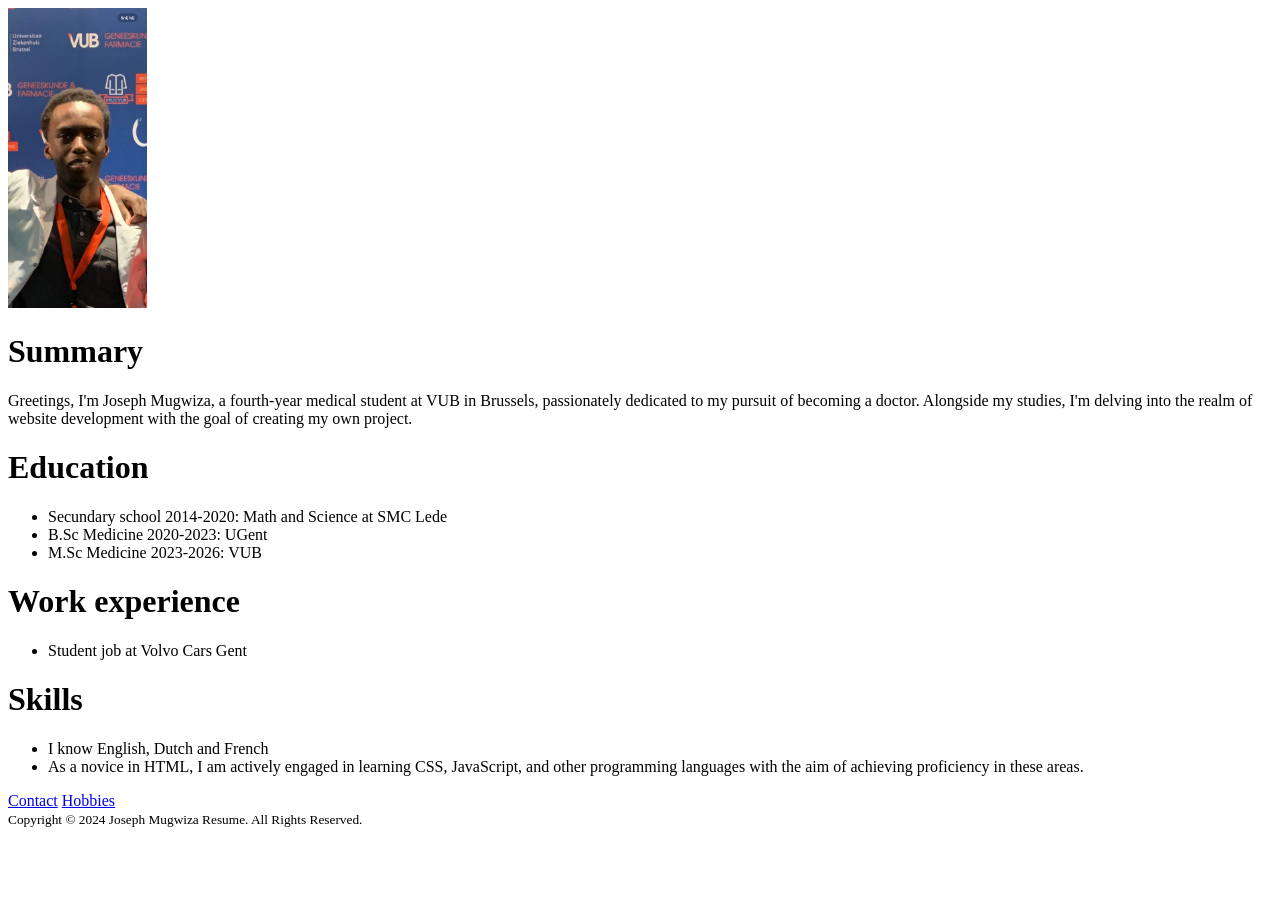
==== index.html @ e439ec11 "Add files via upload" ====
<!DOCTYPE html>
<html lang="en">
    <head>
        <meta charset="UTF-8">
        <title>My Resume</title>
    </head>

    <body>
        <img src="./Pictures/431988660_1593142338114975_5102430991153926526_n.jpg" alt="picture of myself" height="300"> 
        
        <h1>Summary</h1>
        <p>Greetings, I'm Joseph Mugwiza, a fourth-year medical student at VUB in Brussels, passionately dedicated to my pursuit of becoming a doctor. Alongside my studies, I'm delving into the realm of website development with the goal of creating my own project. </p>
        
        <h1>Education</h1>
        <ul> 
            <li>Secundary school 2014-2020: Math and Science at SMC Lede</li>
            <li>B.Sc Medicine 2020-2023: UGent</li>
            <li>M.Sc Medicine 2023-2026: VUB</li>
        </ul>

        <h1>Work experience</h1>
        <ul>
            <li>Student job at Volvo Cars Gent</li>
        </ul>

        <h1>Skills</h1>
        <ul>
            <li>I know English, Dutch and French</li>
            <li>As a novice in HTML, I am actively engaged in learning CSS, JavaScript, and other programming languages with the aim of achieving proficiency in these areas.</li>
        </ul>

        <a href="./Pages/contact.html">Contact</a>
        <a href="./Pages/hobbies.html">Hobbies</a>

        <footer>
            <small>Copyright © 2024 Joseph Mugwiza Resume. All Rights Reserved.</small>
        </footer>
    </body>
</html>
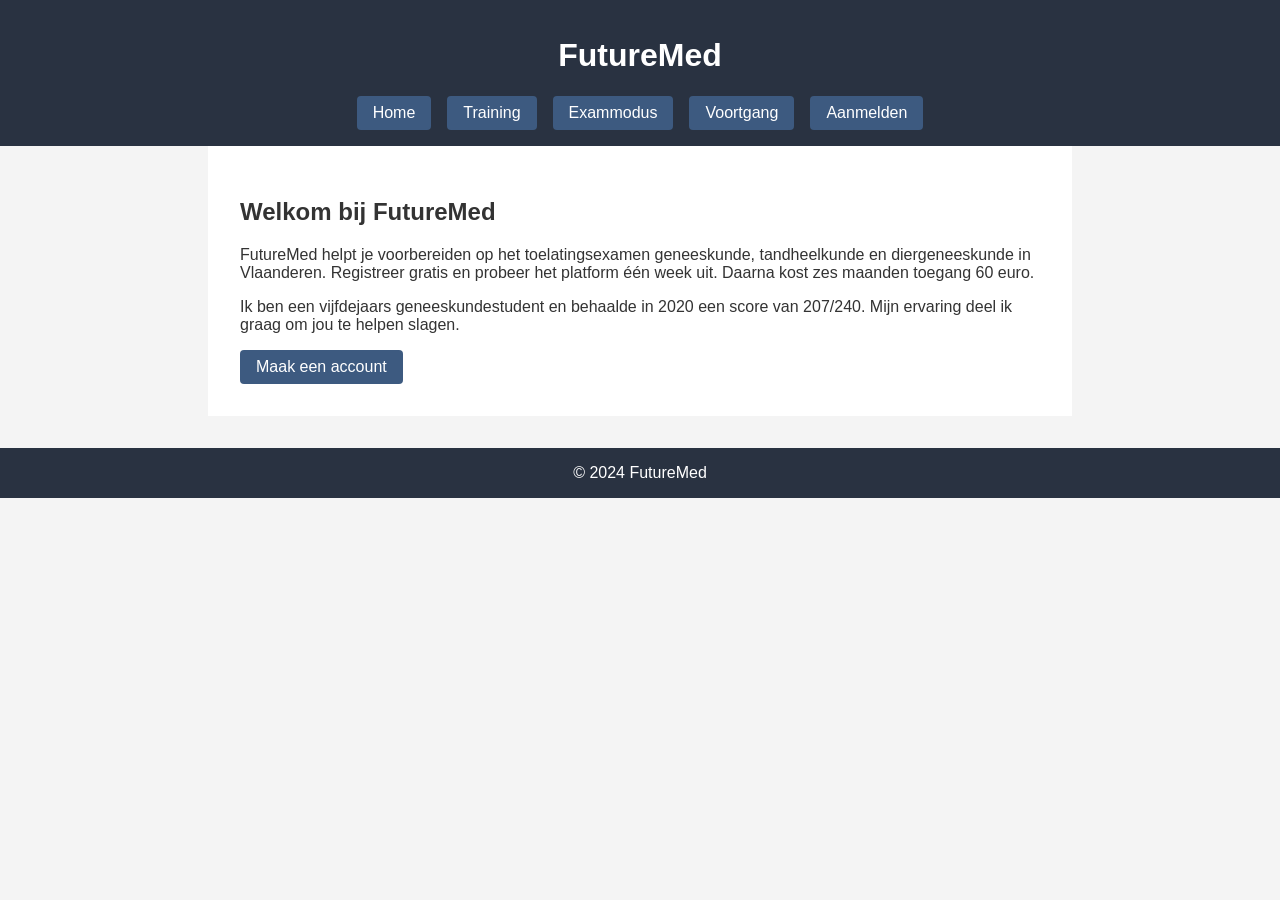
==== commit df1c5211: "Create FutureMed demo website" ====
--- a/index.html
+++ b/index.html
@@ -1,39 +1,30 @@
-<!DOCTYPE html>
-<html lang="en">
-    <head>
-        <meta charset="UTF-8">
-        <title>My Resume</title>
-    </head>
-
-    <body>
-        <img src="./Pictures/431988660_1593142338114975_5102430991153926526_n.jpg" alt="picture of myself" height="300"> 
-        
-        <h1>Summary</h1>
-        <p>Greetings, I'm Joseph Mugwiza, a fourth-year medical student at VUB in Brussels, passionately dedicated to my pursuit of becoming a doctor. Alongside my studies, I'm delving into the realm of website development with the goal of creating my own project. </p>
-        
-        <h1>Education</h1>
-        <ul> 
-            <li>Secundary school 2014-2020: Math and Science at SMC Lede</li>
-            <li>B.Sc Medicine 2020-2023: UGent</li>
-            <li>M.Sc Medicine 2023-2026: VUB</li>
-        </ul>
-
-        <h1>Work experience</h1>
-        <ul>
-            <li>Student job at Volvo Cars Gent</li>
-        </ul>
-
-        <h1>Skills</h1>
-        <ul>
-            <li>I know English, Dutch and French</li>
-            <li>As a novice in HTML, I am actively engaged in learning CSS, JavaScript, and other programming languages with the aim of achieving proficiency in these areas.</li>
-        </ul>
-
-        <a href="./Pages/contact.html">Contact</a>
-        <a href="./Pages/hobbies.html">Hobbies</a>
-
-        <footer>
-            <small>Copyright © 2024 Joseph Mugwiza Resume. All Rights Reserved.</small>
-        </footer>
-    </body>
-</html>+<!DOCTYPE html>
+<html lang="nl">
+<head>
+    <meta charset="UTF-8">
+    <meta name="viewport" content="width=device-width, initial-scale=1.0">
+    <title>FutureMed</title>
+    <link rel="stylesheet" href="css/style.css">
+</head>
+<body>
+    <header>
+        <h1>FutureMed</h1>
+        <nav>
+            <a href="index.html">Home</a>
+            <a href="Pages/training.html">Training</a>
+            <a href="Pages/exam.html">Exammodus</a>
+            <a href="Pages/progress.html">Voortgang</a>
+            <a href="Pages/signup.html">Aanmelden</a>
+        </nav>
+    </header>
+    <main>
+        <h2>Welkom bij FutureMed</h2>
+        <p>FutureMed helpt je voorbereiden op het toelatingsexamen geneeskunde, tandheelkunde en diergeneeskunde in Vlaanderen. Registreer gratis en probeer het platform één week uit. Daarna kost zes maanden toegang 60 euro.</p>
+        <p>Ik ben een vijfdejaars geneeskundestudent en behaalde in 2020 een score van 207/240. Mijn ervaring deel ik graag om jou te helpen slagen.</p>
+        <a class="button" href="Pages/signup.html">Maak een account</a>
+    </main>
+    <footer>
+        &copy; 2024 FutureMed
+    </footer>
+</body>
+</html>
--- a/css/style.css
+++ b/css/style.css
@@ -0,0 +1,55 @@
+body {
+    font-family: Arial, sans-serif;
+    margin: 0;
+    padding: 0;
+    background-color: #f4f4f4;
+    color: #333;
+}
+header {
+    background-color: #293241;
+    color: white;
+    padding: 1rem;
+    text-align: center;
+}
+nav {
+    display: flex;
+    justify-content: center;
+    gap: 1rem;
+    margin-top: 1rem;
+}
+nav a {
+    color: white;
+    text-decoration: none;
+    background-color: #3d5a80;
+    padding: 0.5rem 1rem;
+    border-radius: 4px;
+}
+nav a:hover {
+    background-color: #98c1d9;
+    color: #293241;
+}
+main {
+    padding: 2rem;
+    max-width: 800px;
+    margin: auto;
+    background-color: white;
+}
+footer {
+    text-align: center;
+    padding: 1rem;
+    background-color: #293241;
+    color: white;
+    margin-top: 2rem;
+}
+.button {
+    display: inline-block;
+    padding: 0.5rem 1rem;
+    background-color: #3d5a80;
+    color: white;
+    border-radius: 4px;
+    text-decoration: none;
+}
+.button:hover {
+    background-color: #98c1d9;
+    color: #293241;
+}
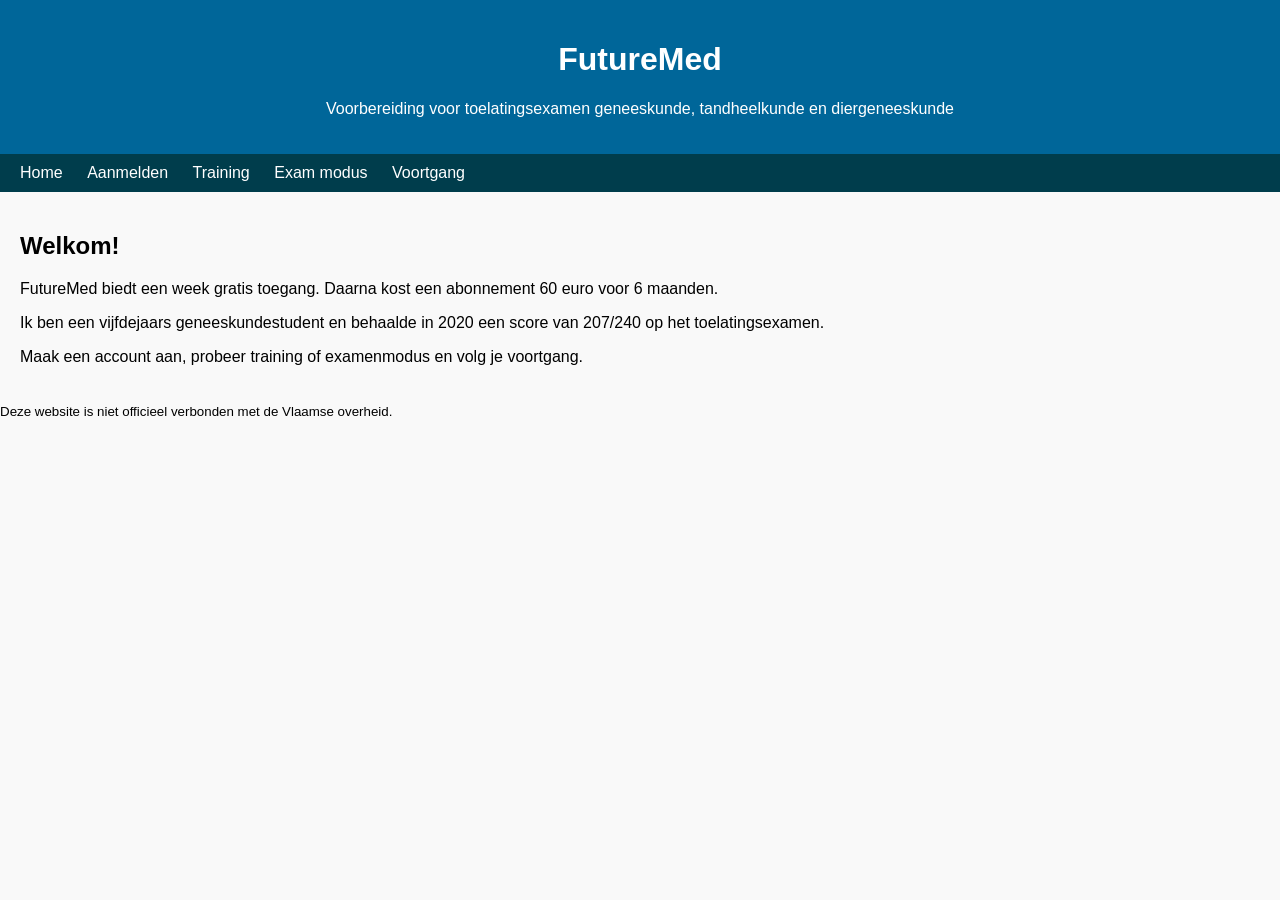
==== commit 73deb595: "Add FutureMed demo site" ====
--- a/index.html
+++ b/index.html
@@ -2,29 +2,29 @@
 <html lang="nl">
 <head>
     <meta charset="UTF-8">
-    <meta name="viewport" content="width=device-width, initial-scale=1.0">
     <title>FutureMed</title>
     <link rel="stylesheet" href="css/style.css">
 </head>
 <body>
     <header>
         <h1>FutureMed</h1>
-        <nav>
-            <a href="index.html">Home</a>
-            <a href="Pages/training.html">Training</a>
-            <a href="Pages/exam.html">Exammodus</a>
-            <a href="Pages/progress.html">Voortgang</a>
-            <a href="Pages/signup.html">Aanmelden</a>
-        </nav>
+        <p>Voorbereiding voor toelatingsexamen geneeskunde, tandheelkunde en diergeneeskunde</p>
     </header>
+    <nav>
+        <a href="index.html">Home</a>
+        <a href="login.html">Aanmelden</a>
+        <a href="training.html">Training</a>
+        <a href="exam.html">Exam modus</a>
+        <a href="progress.html">Voortgang</a>
+    </nav>
     <main>
-        <h2>Welkom bij FutureMed</h2>
-        <p>FutureMed helpt je voorbereiden op het toelatingsexamen geneeskunde, tandheelkunde en diergeneeskunde in Vlaanderen. Registreer gratis en probeer het platform één week uit. Daarna kost zes maanden toegang 60 euro.</p>
-        <p>Ik ben een vijfdejaars geneeskundestudent en behaalde in 2020 een score van 207/240. Mijn ervaring deel ik graag om jou te helpen slagen.</p>
-        <a class="button" href="Pages/signup.html">Maak een account</a>
+        <h2>Welkom!</h2>
+        <p>FutureMed biedt een week gratis toegang. Daarna kost een abonnement 60 euro voor 6 maanden.</p>
+        <p>Ik ben een vijfdejaars geneeskundestudent en behaalde in 2020 een score van 207/240 op het toelatingsexamen.</p>
+        <p>Maak een account aan, probeer training of examenmodus en volg je voortgang.</p>
     </main>
     <footer>
-        &copy; 2024 FutureMed
+        <small>Deze website is niet officieel verbonden met de Vlaamse overheid.</small>
     </footer>
 </body>
 </html>
--- a/css/style.css
+++ b/css/style.css
@@ -2,54 +2,44 @@
     font-family: Arial, sans-serif;
     margin: 0;
     padding: 0;
-    background-color: #f4f4f4;
-    color: #333;
+    background-color: #f9f9f9;
 }
+
 header {
-    background-color: #293241;
+    background-color: #006699;
     color: white;
-    padding: 1rem;
+    padding: 20px;
     text-align: center;
 }
+
 nav {
-    display: flex;
-    justify-content: center;
-    gap: 1rem;
-    margin-top: 1rem;
+    background-color: #003d4c;
+    padding: 10px;
 }
+
 nav a {
     color: white;
-    text-decoration: none;
-    background-color: #3d5a80;
-    padding: 0.5rem 1rem;
-    border-radius: 4px;
-}
-nav a:hover {
-    background-color: #98c1d9;
-    color: #293241;
-}
-main {
-    padding: 2rem;
-    max-width: 800px;
-    margin: auto;
-    background-color: white;
-}
-footer {
-    text-align: center;
-    padding: 1rem;
-    background-color: #293241;
-    color: white;
-    margin-top: 2rem;
-}
-.button {
-    display: inline-block;
-    padding: 0.5rem 1rem;
-    background-color: #3d5a80;
-    color: white;
-    border-radius: 4px;
+    margin: 0 10px;
     text-decoration: none;
 }
-.button:hover {
-    background-color: #98c1d9;
-    color: #293241;
+
+main {
+    padding: 20px;
 }
+
+button {
+    background-color: #006699;
+    color: white;
+    border: none;
+    padding: 10px 20px;
+    cursor: pointer;
+    margin-top: 10px;
+}
+
+.progress {
+    margin-top: 20px;
+}
+
+.calculator input {
+    width: 40px;
+}
